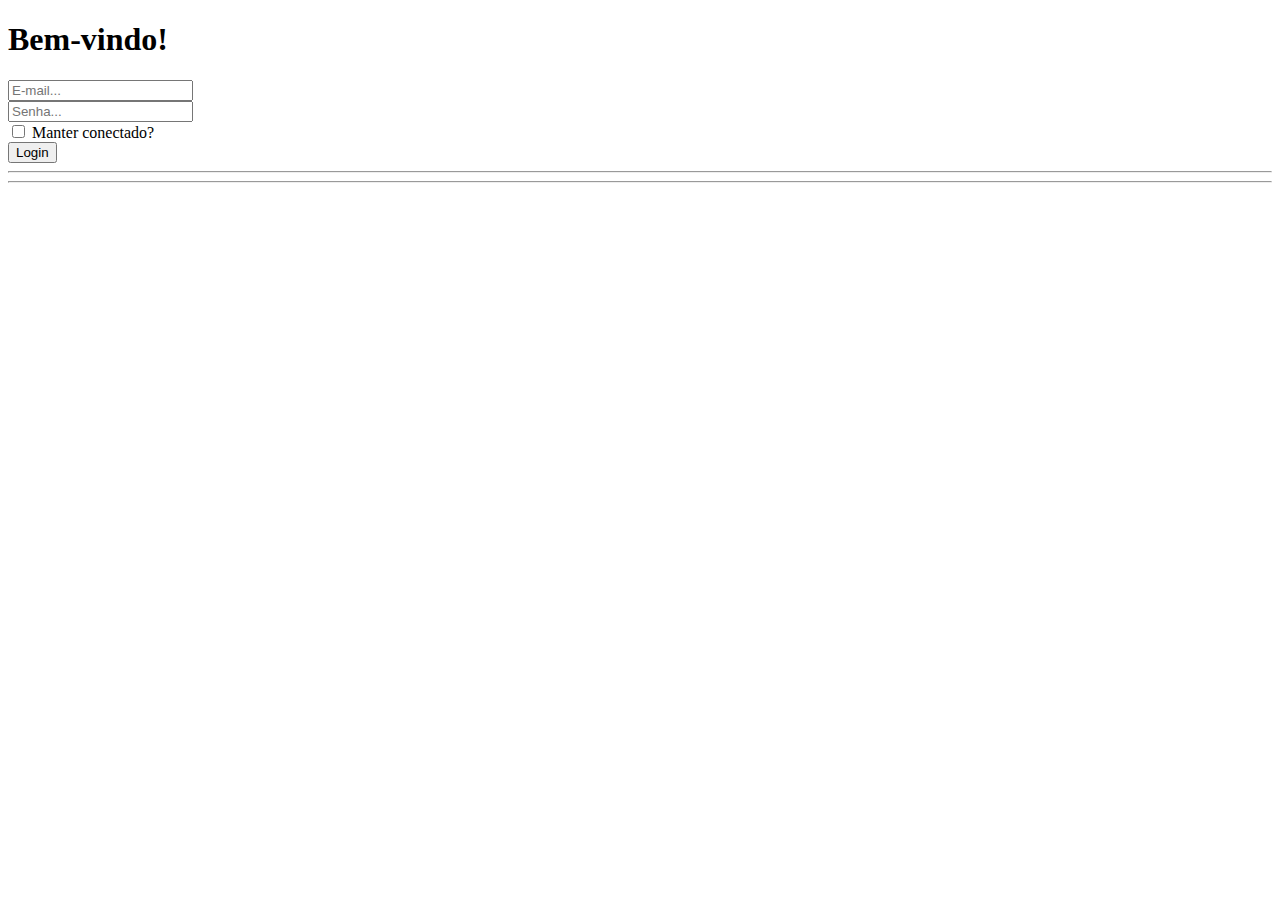
==== trafego/src/main/resources/templates/login/index.html @ a3e3bf18 "Tela de login (estática)" ====
<!DOCTYPE html>
<html lang="en">

<head>
    <meta charset="utf-8">
    <meta http-equiv="X-UA-Compatible" content="IE=edge">
    <meta name="viewport" content="width=device-width, initial-scale=1, shrink-to-fit=no">
    <meta name="description" content="">
    <meta name="author" content="">

    <title>Login</title>

    <!-- Custom fonts for this template-->
    <link href="/vendor/fontawesome-free/css/all.min.css" rel="stylesheet" type="text/css">
    <link
        href="https://fonts.googleapis.com/css?family=Nunito:200,200i,300,300i,400,400i,600,600i,700,700i,800,800i,900,900i"
        rel="stylesheet">

    <!-- Custom styles for this template-->
    <link href="/css/styles.min.css" rel="stylesheet">

</head>

<body class="bg-gradient-primary">

    <div class="container">

        <!-- Outer Row -->
        <div class="row justify-content-center">

            <div class="col-xl-10 col-lg-12 col-md-9">

                <div class="card o-hidden border-0 shadow-lg my-5">
                    <div class="card-body p-0">
                        <!-- Nested Row within Card Body -->
                        <div class="row">
                            <div class="col-lg-6 d-none d-lg-block bg-login-image"></div>
                            <div class="col-lg-6">
                                <div class="p-5">
                                    <div class="text-center">
                                        <h1 class="h4 text-gray-900 mb-4">Bem-vindo!</h1>
                                    </div>
                                    <form class="user" action="logar" method="post">
                                        <div class="form-group">
                                            <input type="email" class="form-control form-control-user"
                                                id="email" name="email" aria-describedby="emailHelp"
                                                placeholder="E-mail... ">
                                        </div>
                                        <div class="form-group">
                                            <input type="password" class="form-control form-control-user"
                                                id="senha" name="senha" placeholder="Senha... ">
                                        </div>
                                        <div class="form-group">
                                            <div class="custom-control custom-checkbox small">
                                                <input type="checkbox" class="custom-control-input" id="customCheck" name="remember">
                                                <label class="custom-control-label" for="customCheck">Manter conectado?</label>
                                            </div>
                                        </div>
                                        <button class="btn btn-primary btn-user btn-block">
                                            Login
                                        </button>
                                        <hr>
                                    </form>
                                    <hr>
                                </div>
                            </div>
                        </div>
                    </div>
                </div>

            </div>

        </div>

    </div>

    <!-- Bootstrap core JavaScript-->
    <script src="vendor/jquery/jquery.min.js"></script>
    <script src="vendor/bootstrap/js/bootstrap.bundle.min.js"></script>

    <!-- Core plugin JavaScript-->
    <script src="vendor/jquery-easing/jquery.easing.min.js"></script>

    <!-- Custom scripts for all pages-->
    <script src="js/sb-admin-2.min.js"></script>

</body>

</html>
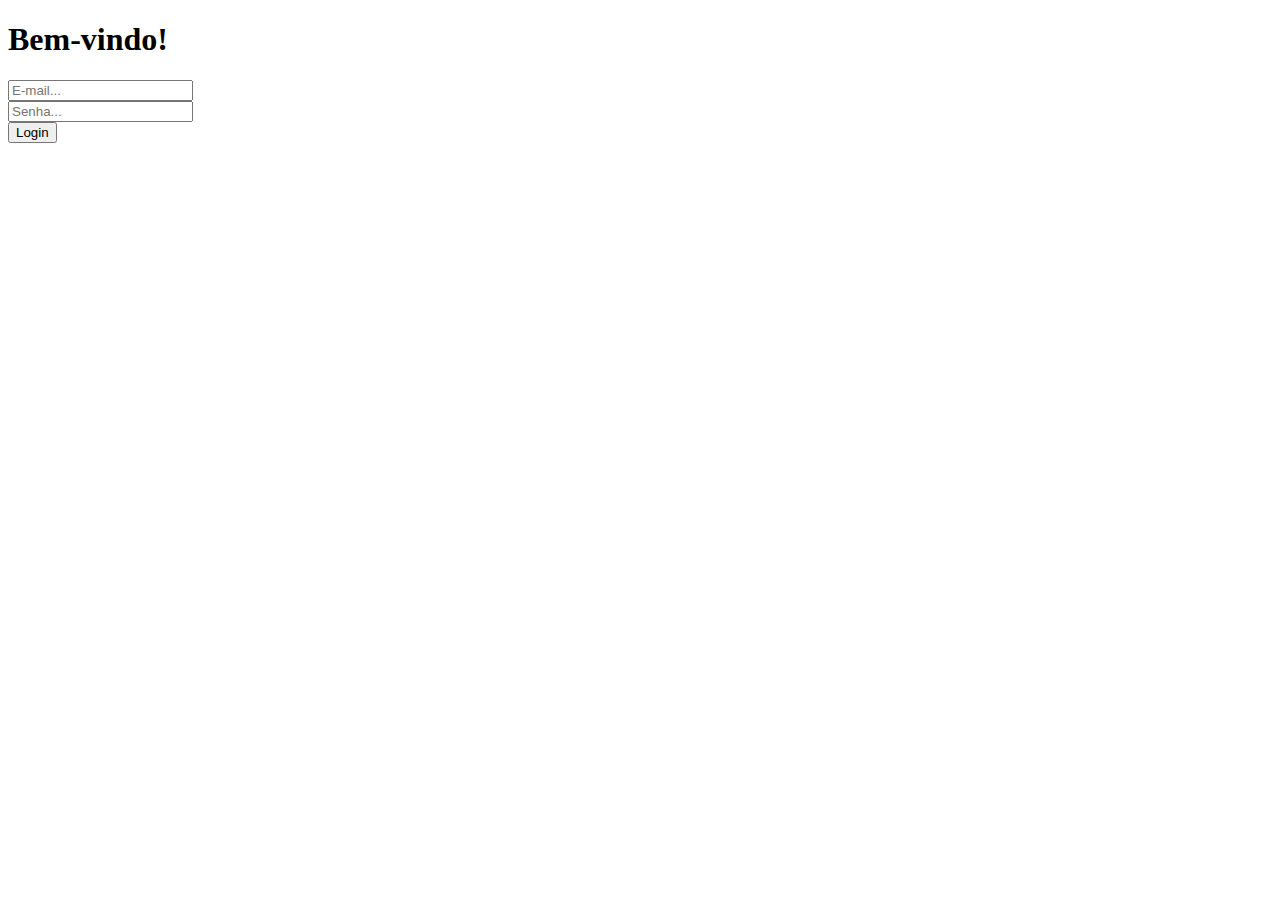
==== commit 933dbaba: "Logout funcional" ====
--- a/trafego/src/main/resources/templates/login/index.html
+++ b/trafego/src/main/resources/templates/login/index.html
@@ -1,22 +1,15 @@
 <!DOCTYPE html>
-<html lang="en">
+<html lang="pt-BR">
 
 <head>
     <meta charset="utf-8">
     <meta http-equiv="X-UA-Compatible" content="IE=edge">
     <meta name="viewport" content="width=device-width, initial-scale=1, shrink-to-fit=no">
-    <meta name="description" content="">
-    <meta name="author" content="">
 
     <title>Login</title>
 
-    <!-- Custom fonts for this template-->
     <link href="/vendor/fontawesome-free/css/all.min.css" rel="stylesheet" type="text/css">
-    <link
-        href="https://fonts.googleapis.com/css?family=Nunito:200,200i,300,300i,400,400i,600,600i,700,700i,800,800i,900,900i"
-        rel="stylesheet">
-
-    <!-- Custom styles for this template-->
+    <link href="https://fonts.googleapis.com/css?family=Nunito:200,200i,300,300i,400,400i,600,600i,700,700i,800,800i,900,900i" rel="stylesheet">
     <link href="/css/styles.min.css" rel="stylesheet">
 
 </head>
@@ -24,15 +17,10 @@
 <body class="bg-gradient-primary">
 
     <div class="container">
-
-        <!-- Outer Row -->
         <div class="row justify-content-center">
-
             <div class="col-xl-10 col-lg-12 col-md-9">
-
                 <div class="card o-hidden border-0 shadow-lg my-5">
                     <div class="card-body p-0">
-                        <!-- Nested Row within Card Body -->
                         <div class="row">
                             <div class="col-lg-6 d-none d-lg-block bg-login-image"></div>
                             <div class="col-lg-6">
@@ -42,48 +30,26 @@
                                     </div>
                                     <form class="user" action="logar" method="post">
                                         <div class="form-group">
-                                            <input type="email" class="form-control form-control-user"
-                                                id="email" name="email" aria-describedby="emailHelp"
-                                                placeholder="E-mail... ">
+                                            <input type="email" class="form-control form-control-user" id="email" name="email" aria-describedby="emailHelp" placeholder="E-mail... ">
                                         </div>
                                         <div class="form-group">
-                                            <input type="password" class="form-control form-control-user"
-                                                id="senha" name="senha" placeholder="Senha... ">
+                                            <input type="password" class="form-control form-control-user" id="senha" name="senha" placeholder="Senha... ">
                                         </div>
-                                        <div class="form-group">
-                                            <div class="custom-control custom-checkbox small">
-                                                <input type="checkbox" class="custom-control-input" id="customCheck" name="remember">
-                                                <label class="custom-control-label" for="customCheck">Manter conectado?</label>
-                                            </div>
-                                        </div>
+
+                                        <div th:if="${erro != null}" th:text="${erro}" class="alert alert-danger" role="alert"></div>
+
                                         <button class="btn btn-primary btn-user btn-block">
                                             Login
                                         </button>
-                                        <hr>
                                     </form>
-                                    <hr>
                                 </div>
                             </div>
                         </div>
                     </div>
                 </div>
-
             </div>
-
         </div>
-
     </div>
-
-    <!-- Bootstrap core JavaScript-->
-    <script src="vendor/jquery/jquery.min.js"></script>
-    <script src="vendor/bootstrap/js/bootstrap.bundle.min.js"></script>
-
-    <!-- Core plugin JavaScript-->
-    <script src="vendor/jquery-easing/jquery.easing.min.js"></script>
-
-    <!-- Custom scripts for all pages-->
-    <script src="js/sb-admin-2.min.js"></script>
-
 </body>
 
 </html>